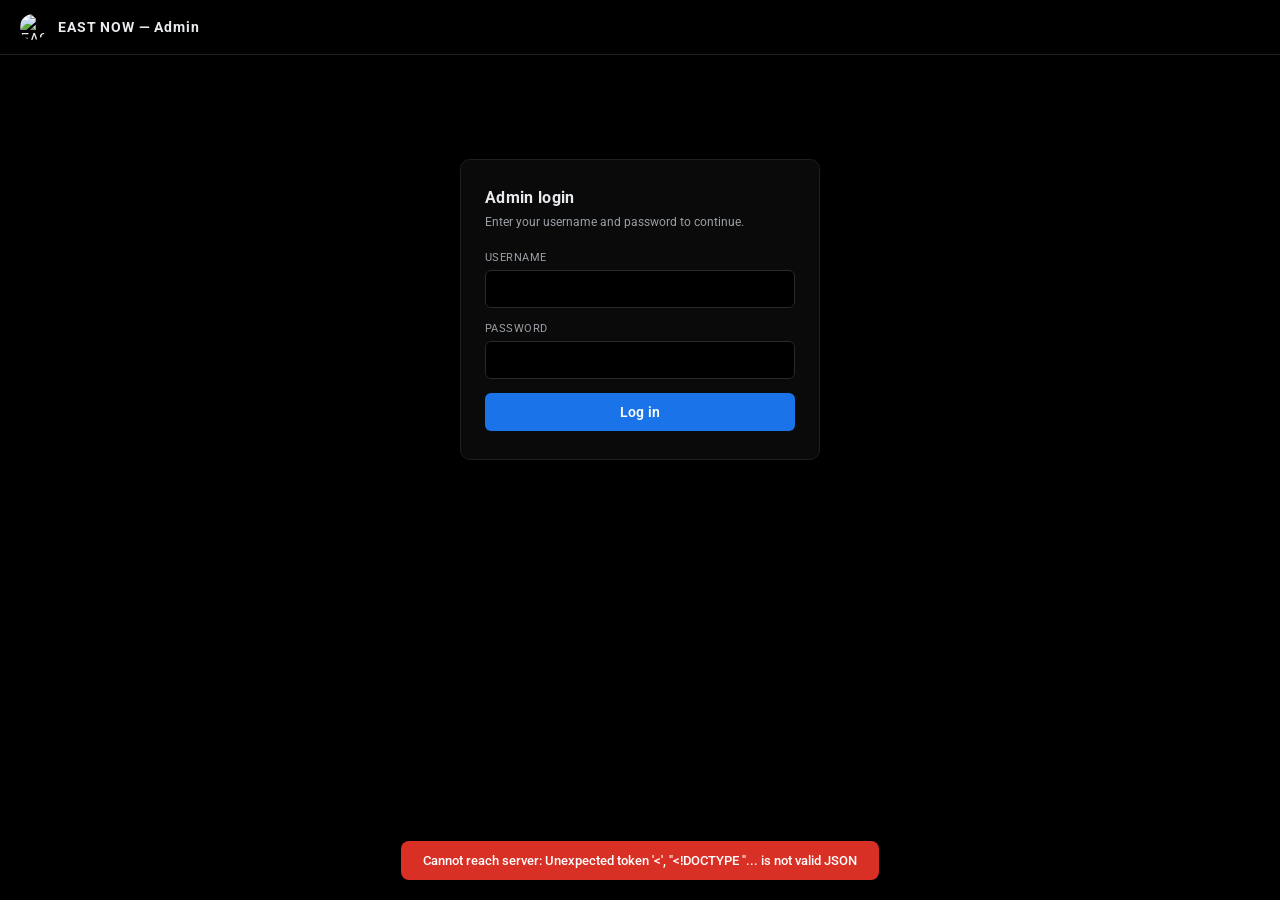
==== admin.html @ 0384ba3a "Add admin.html for admin interface" ====
<!DOCTYPE html>
<html lang="en">
<head>
<meta charset="UTF-8" />
<meta name="viewport" content="width=device-width, initial-scale=1.0" />
<meta name="theme-color" content="#000000" />
<title>EAST NOW — Admin</title>
<link rel="icon" href="images/eastnow.png" />
<link href="https://fonts.googleapis.com/css2?family=Roboto:wght@400;500;700;900&display=swap" rel="stylesheet" />
<style>
  *{margin:0;padding:0;box-sizing:border-box}
  html,body{background:#000;color:#e8eaed;font-family:'Roboto',sans-serif;min-height:100vh}
  a{color:#8ab4f8;text-decoration:none}
  button{font-family:inherit;cursor:pointer}

  .top{
    display:flex;align-items:center;gap:12px;
    padding:14px 20px;border-bottom:1px solid #1f1f1f;
    background:#000;position:sticky;top:0;z-index:100;
  }
  .top img{width:26px;height:26px;border-radius:50%;object-fit:cover;-webkit-user-drag:none;user-select:none;pointer-events:none}
  .top h1{font-size:14px;font-weight:700;letter-spacing:.06em}
  .top .spacer{flex:1}
  .top .logout{
    background:#1f1f1f;border:1px solid #333;color:#e8eaed;
    padding:6px 12px;border-radius:4px;font-size:12px;
  }
  .top .logout:hover{background:#2a2a2a}

  .wrap{max-width:960px;margin:0 auto;padding:24px 16px 60px}

  /* AUTH SCREENS */
  .auth-card{
    max-width:360px;margin:80px auto;
    background:#0a0a0a;border:1px solid #1f1f1f;border-radius:10px;
    padding:28px 24px;
  }
  .auth-card h2{font-size:16px;font-weight:700;margin-bottom:6px;letter-spacing:.02em}
  .auth-card p.sub{font-size:12px;color:#9aa0a6;margin-bottom:20px;line-height:1.5}
  .auth-card label{display:block;font-size:11px;color:#9aa0a6;margin-bottom:6px;letter-spacing:.04em;text-transform:uppercase}
  .auth-card input{
    width:100%;background:#000;border:1px solid #2a2a2a;color:#fff;
    padding:10px 12px;border-radius:6px;font-size:14px;margin-bottom:14px;
    font-family:inherit;
  }
  .auth-card input:focus{outline:none;border-color:#1a73e8}
  .auth-card button.primary{
    width:100%;background:#1a73e8;color:#fff;border:none;
    padding:11px;border-radius:6px;font-size:14px;font-weight:600;
    letter-spacing:.02em;
  }
  .auth-card button.primary:hover{background:#1557b0}
  .auth-card .err{color:#f28b82;font-size:12px;margin-bottom:12px;display:none}
  .auth-card .err.on{display:block}

  /* TABS */
  .tabs{display:flex;gap:2px;border-bottom:1px solid #1f1f1f;margin-bottom:20px}
  .tab{
    background:transparent;border:none;color:#9aa0a6;
    padding:12px 16px;font-size:13px;font-weight:500;
    border-bottom:2px solid transparent;
  }
  .tab:hover{color:#fff}
  .tab.active{color:#8ab4f8;border-bottom-color:#1a73e8}

  .panel{display:none}
  .panel.active{display:block}

  /* FORMS */
  .field{margin-bottom:14px}
  .field label{display:block;font-size:11px;color:#9aa0a6;margin-bottom:6px;letter-spacing:.04em;text-transform:uppercase}
  .field input,.field select,.field textarea{
    width:100%;background:#0a0a0a;border:1px solid #2a2a2a;color:#fff;
    padding:10px 12px;border-radius:6px;font-size:14px;font-family:inherit;
  }
  .field textarea{min-height:100px;resize:vertical;line-height:1.5}
  .field input:focus,.field select:focus,.field textarea:focus{outline:none;border-color:#1a73e8}
  .row{display:grid;grid-template-columns:1fr 1fr;gap:12px}
  .row.three{grid-template-columns:1fr 1fr 1fr}
  @media(max-width:600px){.row,.row.three{grid-template-columns:1fr}}

  button.primary{
    background:#1a73e8;color:#fff;border:none;
    padding:10px 18px;border-radius:6px;font-size:13px;font-weight:600;
    letter-spacing:.02em;
  }
  button.primary:hover{background:#1557b0}
  button.ghost{
    background:transparent;color:#e8eaed;border:1px solid #2a2a2a;
    padding:8px 14px;border-radius:6px;font-size:12px;font-weight:500;
  }
  button.ghost:hover{background:#1a1a1a}
  button.danger{
    background:transparent;color:#f28b82;border:1px solid #5c1f1f;
    padding:6px 10px;border-radius:4px;font-size:12px;
  }
  button.danger:hover{background:#2a0f0f}

  /* LIST */
  .list{margin-top:20px;border:1px solid #1f1f1f;border-radius:8px;overflow:hidden}
  .item{
    display:grid;grid-template-columns:36px 1fr auto;gap:12px;align-items:center;
    padding:12px 14px;border-bottom:1px solid #1a1a1a;
  }
  .item:last-child{border-bottom:none}
  .item .ord{
    font-size:11px;color:#9aa0a6;font-variant-numeric:tabular-nums;
    text-align:center;font-weight:600;
  }
  .item .info{min-width:0}
  .item .info .t{font-size:13px;font-weight:600;color:#fff;white-space:nowrap;overflow:hidden;text-overflow:ellipsis}
  .item .info .m{font-size:11px;color:#9aa0a6;margin-top:2px;white-space:nowrap;overflow:hidden;text-overflow:ellipsis}
  .item .actions{display:flex;gap:6px}

  .empty{padding:40px 20px;text-align:center;color:#9aa0a6;font-size:13px}

  /* TOAST */
  .toast{
    position:fixed;bottom:20px;left:50%;transform:translate(-50%, 80px);
    background:#1a73e8;color:#fff;padding:12px 22px;border-radius:8px;
    font-size:13px;font-weight:500;opacity:0;transition:all .3s;
    pointer-events:none;z-index:9999;box-shadow:0 8px 32px rgba(0,0,0,.5);
    max-width:90vw;
  }
  .toast.show{opacity:1;transform:translate(-50%, 0)}
  .toast.err{background:#d93025}
</style>
</head>
<body>

<div class="top">
  <img src="images/eastnow.png" alt="EAST NOW" draggable="false" />
  <h1>EAST NOW — Admin</h1>
  <div class="spacer"></div>
  <button class="logout" id="logoutBtn" style="display:none">Log out</button>
</div>

<!-- ═══ SETUP / LOGIN ═══ -->
<div id="authScreen" class="wrap">
  <div class="auth-card" id="setupCard" style="display:none">
    <h2>Create admin account</h2>
    <p class="sub">First-time setup. This account will be stored in your D1 database.</p>
    <div class="err" id="setupErr"></div>
    <label>Username</label>
    <input id="setupUser" autocomplete="username" />
    <label>Password</label>
    <input id="setupPass" type="password" autocomplete="new-password" />
    <button class="primary" id="setupBtn">Create account</button>
  </div>

  <div class="auth-card" id="loginCard" style="display:none">
    <h2>Admin login</h2>
    <p class="sub">Enter your username and password to continue.</p>
    <div class="err" id="loginErr"></div>
    <label>Username</label>
    <input id="loginUser" autocomplete="username" />
    <label>Password</label>
    <input id="loginPass" type="password" autocomplete="current-password" />
    <button class="primary" id="loginBtn">Log in</button>
  </div>
</div>

<!-- ═══ MAIN ADMIN ═══ -->
<div id="mainScreen" class="wrap" style="display:none">
  <div class="tabs">
    <button class="tab active" data-tab="schedule">Schedule</button>
    <button class="tab" data-tab="control">Live Control</button>
    <button class="tab" data-tab="override">Override</button>
  </div>

  <!-- SCHEDULE -->
  <div class="panel active" id="panel-schedule">
    <div class="row three">
      <div class="field"><label>Type</label>
        <select id="sType"><option value="youtube">YouTube video</option><option value="image">Image URL</option></select>
      </div>
      <div class="field"><label>Media ref (YT ID or image URL)</label>
        <input id="sRef" placeholder="dQw4w9WgXcQ or https://..." />
      </div>
      <div class="field"><label>Duration (seconds)</label>
        <input id="sDur" type="number" min="1" placeholder="60" />
      </div>
    </div>
    <div class="row three">
      <div class="field"><label>Title</label><input id="sTitle" placeholder="News segment" /></div>
      <div class="field"><label>Source</label><input id="sSource" placeholder="EAST NOW" /></div>
      <div class="field"><label>Tag</label>
        <select id="sTag">
          <option>FEATURED</option><option>LIVE</option><option>RECORDED</option>
          <option>BREAKING</option><option>AD</option>
        </select>
      </div>
    </div>
    <button class="primary" id="addBtn">Add to schedule</button>

    <div class="list" id="scheduleList">
      <div class="empty">Loading…</div>
    </div>
  </div>

  <!-- LIVE CONTROL -->
  <div class="panel" id="panel-control">
    <div class="field"><label>Breaking tag (red badge)</label>
      <input id="cTag" placeholder="BREAKING NEWS" />
    </div>
    <div class="field"><label>Headline (white banner)</label>
      <input id="cHeadline" placeholder="Headline text" />
    </div>
    <div class="field"><label>Subheadline / Channel badge</label>
      <input id="cSub" placeholder="EAST NOW" />
    </div>
    <div class="field"><label>Ticker lines (one per line)</label>
      <textarea id="cTicker" placeholder="Line 1&#10;Line 2"></textarea>
    </div>
    <button class="primary" id="saveControlBtn">Save</button>
  </div>

  <!-- OVERRIDE -->
  <div class="panel" id="panel-override">
    <p style="font-size:12px;color:#9aa0a6;margin-bottom:14px;line-height:1.6">
      Force-play a video on all viewers within ~3-5 seconds. Clearing the override returns everyone to the normal loop.
    </p>
    <div class="row">
      <div class="field"><label>YouTube video ID</label><input id="oRef" placeholder="dQw4w9WgXcQ" /></div>
      <div class="field"><label>Override title</label><input id="oTitle" placeholder="Breaking special" /></div>
    </div>
    <button class="primary" id="setOverrideBtn">Force play now</button>
    <button class="ghost" id="clearOverrideBtn" style="margin-left:8px">Clear override</button>
  </div>
</div>

<div class="toast" id="toast"></div>

<script>
(() => {
  'use strict';
  const $ = id => document.getElementById(id);
  let TOKEN = sessionStorage.getItem('eastnow_admin_token') || '';

  function toast(msg, isErr) {
    const t = $('toast');
    t.textContent = msg;
    t.classList.toggle('err', !!isErr);
    t.classList.add('show');
    setTimeout(() => t.classList.remove('show'), 2400);
  }

  async function api(path, opts = {}) {
    opts.headers = opts.headers || {};
    opts.headers['content-type'] = 'application/json';
    if (TOKEN) opts.headers['x-admin-token'] = TOKEN;
    if (opts.body && typeof opts.body !== 'string') opts.body = JSON.stringify(opts.body);
    const r = await fetch('/api/' + path, opts);
    let d = null;
    try { d = await r.json(); } catch (_) {}
    if (!r.ok) throw new Error((d && d.error) || ('HTTP ' + r.status));
    return d;
  }

  /* ══ SCREEN SWITCHING ══ */
  function showSetup()  { $('authScreen').style.display = 'block'; $('setupCard').style.display = 'block'; $('loginCard').style.display = 'none'; $('mainScreen').style.display = 'none'; }
  function showLogin()  { $('authScreen').style.display = 'block'; $('setupCard').style.display = 'none'; $('loginCard').style.display = 'block'; $('mainScreen').style.display = 'none'; }
  function showMain()   { $('authScreen').style.display = 'none'; $('mainScreen').style.display = 'block'; $('logoutBtn').style.display = 'inline-block'; }

  async function checkStatus() {
    try {
      const r = await fetch('/api/admin/status');
      const d = await r.json();
      if (d.setupRequired) { showSetup(); return; }
      if (TOKEN) {
        try {
          await api('admin/schedule');  // verify token works
          showMain();
          loadAll();
          return;
        } catch (_) {
          sessionStorage.removeItem('eastnow_admin_token');
          TOKEN = '';
        }
      }
      showLogin();
    } catch (e) {
      toast('Cannot reach server: ' + e.message, true);
      showLogin();
    }
  }

  /* ══ SETUP ══ */
  $('setupBtn').addEventListener('click', async () => {
    const username = $('setupUser').value.trim();
    const password = $('setupPass').value;
    $('setupErr').classList.remove('on');
    try {
      const d = await api('admin/setup', { method: 'POST', body: { username, password } });
      TOKEN = d.token;
      sessionStorage.setItem('eastnow_admin_token', TOKEN);
      toast('Account created');
      showMain();
      loadAll();
    } catch (e) {
      $('setupErr').textContent = e.message;
      $('setupErr').classList.add('on');
    }
  });

  /* ══ LOGIN ══ */
  $('loginBtn').addEventListener('click', async () => {
    const username = $('loginUser').value.trim();
    const password = $('loginPass').value;
    $('loginErr').classList.remove('on');
    try {
      const d = await api('admin/login', { method: 'POST', body: { username, password } });
      TOKEN = d.token;
      sessionStorage.setItem('eastnow_admin_token', TOKEN);
      toast('Welcome back');
      showMain();
      loadAll();
    } catch (e) {
      $('loginErr').textContent = e.message;
      $('loginErr').classList.add('on');
    }
  });

  $('logoutBtn').addEventListener('click', async () => {
    try { await api('admin/logout', { method: 'POST' }); } catch (_) {}
    sessionStorage.removeItem('eastnow_admin_token');
    TOKEN = '';
    showLogin();
  });

  /* ══ TABS ══ */
  document.querySelectorAll('.tab').forEach(t => {
    t.addEventListener('click', () => {
      document.querySelectorAll('.tab').forEach(x => x.classList.remove('active'));
      document.querySelectorAll('.panel').forEach(x => x.classList.remove('active'));
      t.classList.add('active');
      $('panel-' + t.dataset.tab).classList.add('active');
    });
  });

  /* ══ SCHEDULE ══ */
  async function loadSchedule() {
    const list = $('scheduleList');
    list.innerHTML = '<div class="empty">Loading…</div>';
    try {
      const d = await api('admin/schedule');
      if (!d.items || !d.items.length) {
        list.innerHTML = '<div class="empty">No items yet. Add your first video above.</div>';
        return;
      }
      list.innerHTML = '';
      d.items.forEach(it => {
        const row = document.createElement('div');
        row.className = 'item';
        const ref = it.type === 'image' ? it.media_ref : it.media_ref;
        row.innerHTML = `
          <div class="ord">${it.order_index}</div>
          <div class="info">
            <div class="t">${escapeHtml(it.title)}</div>
            <div class="m">${it.type.toUpperCase()} • ${escapeHtml(ref)} • ${it.duration_seconds}s • ${escapeHtml(it.show_tag || '')}</div>
          </div>
          <div class="actions">
            <button class="ghost" data-act="edit" data-id="${it.id}">Edit</button>
            <button class="danger" data-act="del" data-id="${it.id}">Delete</button>
          </div>
        `;
        list.appendChild(row);
      });
      list.querySelectorAll('[data-act="del"]').forEach(b => {
        b.addEventListener('click', async () => {
          if (!confirm('Delete this item?')) return;
          try { await api('admin/schedule/' + b.dataset.id, { method: 'DELETE' }); toast('Deleted'); loadSchedule(); }
          catch (e) { toast(e.message, true); }
        });
      });
      list.querySelectorAll('[data-act="edit"]').forEach(b => {
        b.addEventListener('click', () => {
          const it = d.items.find(x => String(x.id) === String(b.dataset.id));
          if (!it) return;
          $('sType').value = it.type;
          $('sRef').value = it.media_ref;
          $('sTitle').value = it.title;
          $('sSource').value = it.source;
          $('sTag').value = it.show_tag;
          $('sDur').value = it.duration_seconds;
          $('addBtn').textContent = 'Save changes';
          $('addBtn').dataset.editId = it.id;
          window.scrollTo({ top: 0, behavior: 'smooth' });
        });
      });
    } catch (e) {
      list.innerHTML = '<div class="empty">Error: ' + escapeHtml(e.message) + '</div>';
    }
  }

  $('addBtn').addEventListener('click', async () => {
    const body = {
      type: $('sType').value,
      media_ref: $('sRef').value.trim(),
      title: $('sTitle').value.trim(),
      source: $('sSource').value.trim() || 'EAST NOW',
      show_tag: $('sTag').value,
      duration_seconds: parseInt($('sDur').value, 10),
    };
    if (!body.media_ref || !body.title || !body.duration_seconds) {
      toast('Fill media ref, title, and duration', true);
      return;
    }
    try {
      const editId = $('addBtn').dataset.editId;
      if (editId) {
        await api('admin/schedule/' + editId, { method: 'PUT', body });
        toast('Updated');
        delete $('addBtn').dataset.editId;
        $('addBtn').textContent = 'Add to schedule';
      } else {
        await api('admin/schedule', { method: 'POST', body });
        toast('Added');
      }
      $('sRef').value = ''; $('sTitle').value = ''; $('sDur').value = ''; $('sSource').value = '';
      loadSchedule();
    } catch (e) { toast(e.message, true); }
  });

  /* ══ LIVE CONTROL ══ */
  async function loadControl() {
    try {
      const r = await fetch('/api/live', { cache: 'no-store' });
      const d = await r.json();
      $('cTag').value = d.breaking_tag || '';
      $('cHeadline').value = d.headline || '';
      $('cSub').value = d.subheadline || '';
      $('cTicker').value = (d.ticker || []).join('\n');
    } catch (e) { toast(e.message, true); }
  }

  $('saveControlBtn').addEventListener('click', async () => {
    const ticker = $('cTicker').value.split('\n').map(x => x.trim()).filter(Boolean);
    try {
      await api('admin/control', {
        method: 'POST',
        body: {
          breaking_tag: $('cTag').value.trim(),
          headline: $('cHeadline').value.trim(),
          subheadline: $('cSub').value.trim(),
          ticker,
        },
      });
      toast('Saved');
    } catch (e) { toast(e.message, true); }
  });

  /* ══ OVERRIDE ══ */
  $('setOverrideBtn').addEventListener('click', async () => {
    const ref = $('oRef').value.trim();
    if (!ref) { toast('Enter video ID', true); return; }
    try {
      await api('admin/override', { method: 'POST', body: { media_ref: ref, title: $('oTitle').value.trim() } });
      toast('Override active');
    } catch (e) { toast(e.message, true); }
  });

  $('clearOverrideBtn').addEventListener('click', async () => {
    try {
      await api('admin/override', { method: 'DELETE' });
      toast('Override cleared');
    } catch (e) { toast(e.message, true); }
  });

  /* ══ HELPERS ══ */
  function escapeHtml(s) {
    return String(s == null ? '' : s)
      .replace(/&/g, '&amp;').replace(/</g, '&lt;').replace(/>/g, '&gt;')
      .replace(/"/g, '&quot;').replace(/'/g, '&#39;');
  }

  function loadAll() {
    loadSchedule();
    loadControl();
  }

  checkStatus();
})();
</script>
</body>
</html>
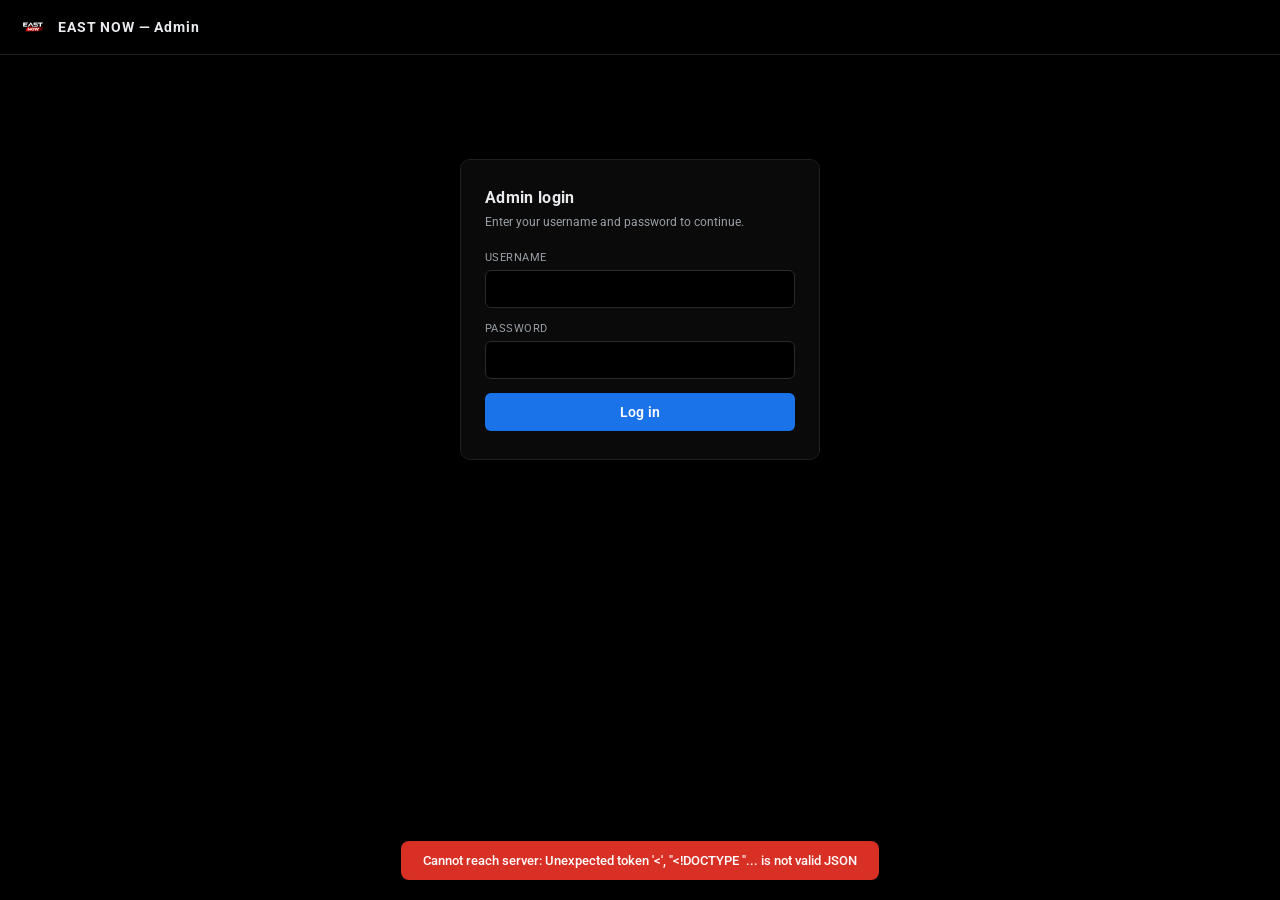
==== commit d24488c4: "Enhance item actions and reorder button styles Updated styles for item actions and added reorder but" ====
--- a/admin.html
+++ b/admin.html
@@ -110,7 +110,29 @@
   .item .info{min-width:0}
   .item .info .t{font-size:13px;font-weight:600;color:#fff;white-space:nowrap;overflow:hidden;text-overflow:ellipsis}
   .item .info .m{font-size:11px;color:#9aa0a6;margin-top:2px;white-space:nowrap;overflow:hidden;text-overflow:ellipsis}
-  .item .actions{display:flex;gap:6px}
+  .item .actions{display:flex;gap:6px;align-items:center}
+
+  /* REORDER BUTTONS */
+  .reorder{
+    display:flex;flex-direction:column;gap:2px;
+  }
+  .reorder button{
+    width:26px;height:18px;
+    background:#1a1a1a;border:1px solid #2a2a2a;color:#e8eaed;
+    border-radius:3px;font-size:10px;line-height:1;
+    display:flex;align-items:center;justify-content:center;
+    transition:background .12s, border-color .12s;
+    padding:0;
+  }
+  .reorder button:hover:not(:disabled){
+    background:#1a73e8;border-color:#1a73e8;
+  }
+  .reorder button:disabled{
+    opacity:.3;cursor:not-allowed;
+  }
+  .reorder button svg{
+    width:10px;height:10px;
+  }
 
   .empty{padding:40px 20px;text-align:center;color:#9aa0a6;font-size:13px}
 
@@ -124,6 +146,13 @@
   }
   .toast.show{opacity:1;transform:translate(-50%, 0)}
   .toast.err{background:#d93025}
+
+  @media(max-width:600px){
+    .item{grid-template-columns:32px 1fr;gap:10px;padding:12px}
+    .item .actions{grid-column:1 / -1;justify-content:flex-end;margin-top:6px}
+    .reorder{flex-direction:row}
+    .reorder button{width:32px;height:22px}
+  }
 </style>
 </head>
 <body>
@@ -236,6 +265,7 @@
   'use strict';
   const $ = id => document.getElementById(id);
   let TOKEN = sessionStorage.getItem('eastnow_admin_token') || '';
+  let currentItems = [];
 
   function toast(msg, isErr) {
     const t = $('toast');
@@ -269,7 +299,7 @@
       if (d.setupRequired) { showSetup(); return; }
       if (TOKEN) {
         try {
-          await api('admin/schedule');  // verify token works
+          await api('admin/schedule');
           showMain();
           loadAll();
           return;
@@ -344,38 +374,61 @@
     list.innerHTML = '<div class="empty">Loading…</div>';
     try {
       const d = await api('admin/schedule');
-      if (!d.items || !d.items.length) {
+      currentItems = d.items || [];
+      if (!currentItems.length) {
         list.innerHTML = '<div class="empty">No items yet. Add your first video above.</div>';
         return;
       }
       list.innerHTML = '';
-      d.items.forEach(it => {
+      currentItems.forEach((it, i) => {
         const row = document.createElement('div');
         row.className = 'item';
-        const ref = it.type === 'image' ? it.media_ref : it.media_ref;
+
+        const isFirst = i === 0;
+        const isLast  = i === currentItems.length - 1;
+
         row.innerHTML = `
           <div class="ord">${it.order_index}</div>
           <div class="info">
             <div class="t">${escapeHtml(it.title)}</div>
-            <div class="m">${it.type.toUpperCase()} • ${escapeHtml(ref)} • ${it.duration_seconds}s • ${escapeHtml(it.show_tag || '')}</div>
+            <div class="m">${it.type.toUpperCase()} • ${escapeHtml(it.media_ref)} • ${it.duration_seconds}s • ${escapeHtml(it.show_tag || '')}</div>
           </div>
           <div class="actions">
+            <div class="reorder">
+              <button data-act="up" data-id="${it.id}" ${isFirst ? 'disabled' : ''} title="Move up" aria-label="Move up">
+                <svg viewBox="0 0 24 24" fill="none" stroke="currentColor" stroke-width="3" stroke-linecap="round" stroke-linejoin="round">
+                  <polyline points="6 15 12 9 18 15"/>
+                </svg>
+              </button>
+              <button data-act="down" data-id="${it.id}" ${isLast ? 'disabled' : ''} title="Move down" aria-label="Move down">
+                <svg viewBox="0 0 24 24" fill="none" stroke="currentColor" stroke-width="3" stroke-linecap="round" stroke-linejoin="round">
+                  <polyline points="6 9 12 15 18 9"/>
+                </svg>
+              </button>
+            </div>
             <button class="ghost" data-act="edit" data-id="${it.id}">Edit</button>
             <button class="danger" data-act="del" data-id="${it.id}">Delete</button>
           </div>
         `;
         list.appendChild(row);
       });
+
+      /* ── Delete ── */
       list.querySelectorAll('[data-act="del"]').forEach(b => {
         b.addEventListener('click', async () => {
           if (!confirm('Delete this item?')) return;
-          try { await api('admin/schedule/' + b.dataset.id, { method: 'DELETE' }); toast('Deleted'); loadSchedule(); }
-          catch (e) { toast(e.message, true); }
+          try {
+            await api('admin/schedule/' + b.dataset.id, { method: 'DELETE' });
+            toast('Deleted');
+            loadSchedule();
+          } catch (e) { toast(e.message, true); }
         });
       });
+
+      /* ── Edit ── */
       list.querySelectorAll('[data-act="edit"]').forEach(b => {
         b.addEventListener('click', () => {
-          const it = d.items.find(x => String(x.id) === String(b.dataset.id));
+          const it = currentItems.find(x => String(x.id) === String(b.dataset.id));
           if (!it) return;
           $('sType').value = it.type;
           $('sRef').value = it.media_ref;
@@ -388,8 +441,153 @@
           window.scrollTo({ top: 0, behavior: 'smooth' });
         });
       });
+
+      /* ── Reorder (up / down) ── */
+      list.querySelectorAll('[data-act="up"], [data-act="down"]').forEach(b => {
+        b.addEventListener('click', async () => {
+          const id = b.dataset.id;
+          const idx = currentItems.findIndex(x => String(x.id) === String(id));
+          if (idx < 0) return;
+
+          const dir = b.dataset.act === 'up' ? -1 : 1;
+          const targetIdx = idx + dir;
+          if (targetIdx < 0 || targetIdx >= currentItems.length) return;
+
+          // Swap in local list
+          const a = currentItems[idx];
+          const bb = currentItems[targetIdx];
+          const tmpOrder = a.order_index;
+          a.order_index = bb.order_index;
+          bb.order_index = tmpOrder;
+
+          // Optimistic re-render so the UI feels instant
+          currentItems.sort((x, y) => x.order_index - y.order_index);
+          renderList();
+
+          // Persist to backend — only the two affected rows
+          try {
+            await api('admin/reorder', {
+              method: 'POST',
+              body: {
+                items: [
+                  { id: a.id,  order_index: a.order_index },
+                  { id: bb.id, order_index: bb.order_index },
+                ],
+              },
+            });
+            toast('Reordered');
+            // Refresh to catch any server-side normalisation
+            loadSchedule();
+          } catch (e) {
+            toast(e.message, true);
+            loadSchedule();  // revert by reloading truth
+          }
+        });
+      });
     } catch (e) {
       list.innerHTML = '<div class="empty">Error: ' + escapeHtml(e.message) + '</div>';
+    }
+  }
+
+  /* Re-render the list without a fresh network call — used for optimistic reorder */
+  function renderList() {
+    const list = $('scheduleList');
+    list.innerHTML = '';
+    currentItems.forEach((it, i) => {
+      const row = document.createElement('div');
+      row.className = 'item';
+      const isFirst = i === 0;
+      const isLast  = i === currentItems.length - 1;
+      row.innerHTML = `
+        <div class="ord">${it.order_index}</div>
+        <div class="info">
+          <div class="t">${escapeHtml(it.title)}</div>
+          <div class="m">${it.type.toUpperCase()} • ${escapeHtml(it.media_ref)} • ${it.duration_seconds}s • ${escapeHtml(it.show_tag || '')}</div>
+        </div>
+        <div class="actions">
+          <div class="reorder">
+            <button data-act="up" data-id="${it.id}" ${isFirst ? 'disabled' : ''} title="Move up" aria-label="Move up">
+              <svg viewBox="0 0 24 24" fill="none" stroke="currentColor" stroke-width="3" stroke-linecap="round" stroke-linejoin="round">
+                <polyline points="6 15 12 9 18 15"/>
+              </svg>
+            </button>
+            <button data-act="down" data-id="${it.id}" ${isLast ? 'disabled' : ''} title="Move down" aria-label="Move down">
+              <svg viewBox="0 0 24 24" fill="none" stroke="currentColor" stroke-width="3" stroke-linecap="round" stroke-linejoin="round">
+                <polyline points="6 9 12 15 18 9"/>
+              </svg>
+            </button>
+          </div>
+          <button class="ghost" data-act="edit" data-id="${it.id}">Edit</button>
+          <button class="danger" data-act="del" data-id="${it.id}">Delete</button>
+        </div>
+      `;
+      list.appendChild(row);
+    });
+
+    // Rebind all handlers
+    list.querySelectorAll('[data-act="del"]').forEach(b => {
+      b.addEventListener('click', async () => {
+        if (!confirm('Delete this item?')) return;
+        try {
+          await api('admin/schedule/' + b.dataset.id, { method: 'DELETE' });
+          toast('Deleted');
+          loadSchedule();
+        } catch (e) { toast(e.message, true); }
+      });
+    });
+    list.querySelectorAll('[data-act="edit"]').forEach(b => {
+      b.addEventListener('click', () => {
+        const it = currentItems.find(x => String(x.id) === String(b.dataset.id));
+        if (!it) return;
+        $('sType').value = it.type;
+        $('sRef').value = it.media_ref;
+        $('sTitle').value = it.title;
+        $('sSource').value = it.source;
+        $('sTag').value = it.show_tag;
+        $('sDur').value = it.duration_seconds;
+        $('addBtn').textContent = 'Save changes';
+        $('addBtn').dataset.editId = it.id;
+        window.scrollTo({ top: 0, behavior: 'smooth' });
+      });
+    });
+    list.querySelectorAll('[data-act="up"], [data-act="down"]').forEach(b => {
+      b.addEventListener('click', () => handleReorderClick(b));
+    });
+  }
+
+  async function handleReorderClick(b) {
+    const id = b.dataset.id;
+    const idx = currentItems.findIndex(x => String(x.id) === String(id));
+    if (idx < 0) return;
+
+    const dir = b.dataset.act === 'up' ? -1 : 1;
+    const targetIdx = idx + dir;
+    if (targetIdx < 0 || targetIdx >= currentItems.length) return;
+
+    const a  = currentItems[idx];
+    const bb = currentItems[targetIdx];
+    const tmp = a.order_index;
+    a.order_index = bb.order_index;
+    bb.order_index = tmp;
+
+    currentItems.sort((x, y) => x.order_index - y.order_index);
+    renderList();
+
+    try {
+      await api('admin/reorder', {
+        method: 'POST',
+        body: {
+          items: [
+            { id: a.id,  order_index: a.order_index },
+            { id: bb.id, order_index: bb.order_index },
+          ],
+        },
+      });
+      toast('Reordered');
+      loadSchedule();
+    } catch (e) {
+      toast(e.message, true);
+      loadSchedule();
     }
   }
 
